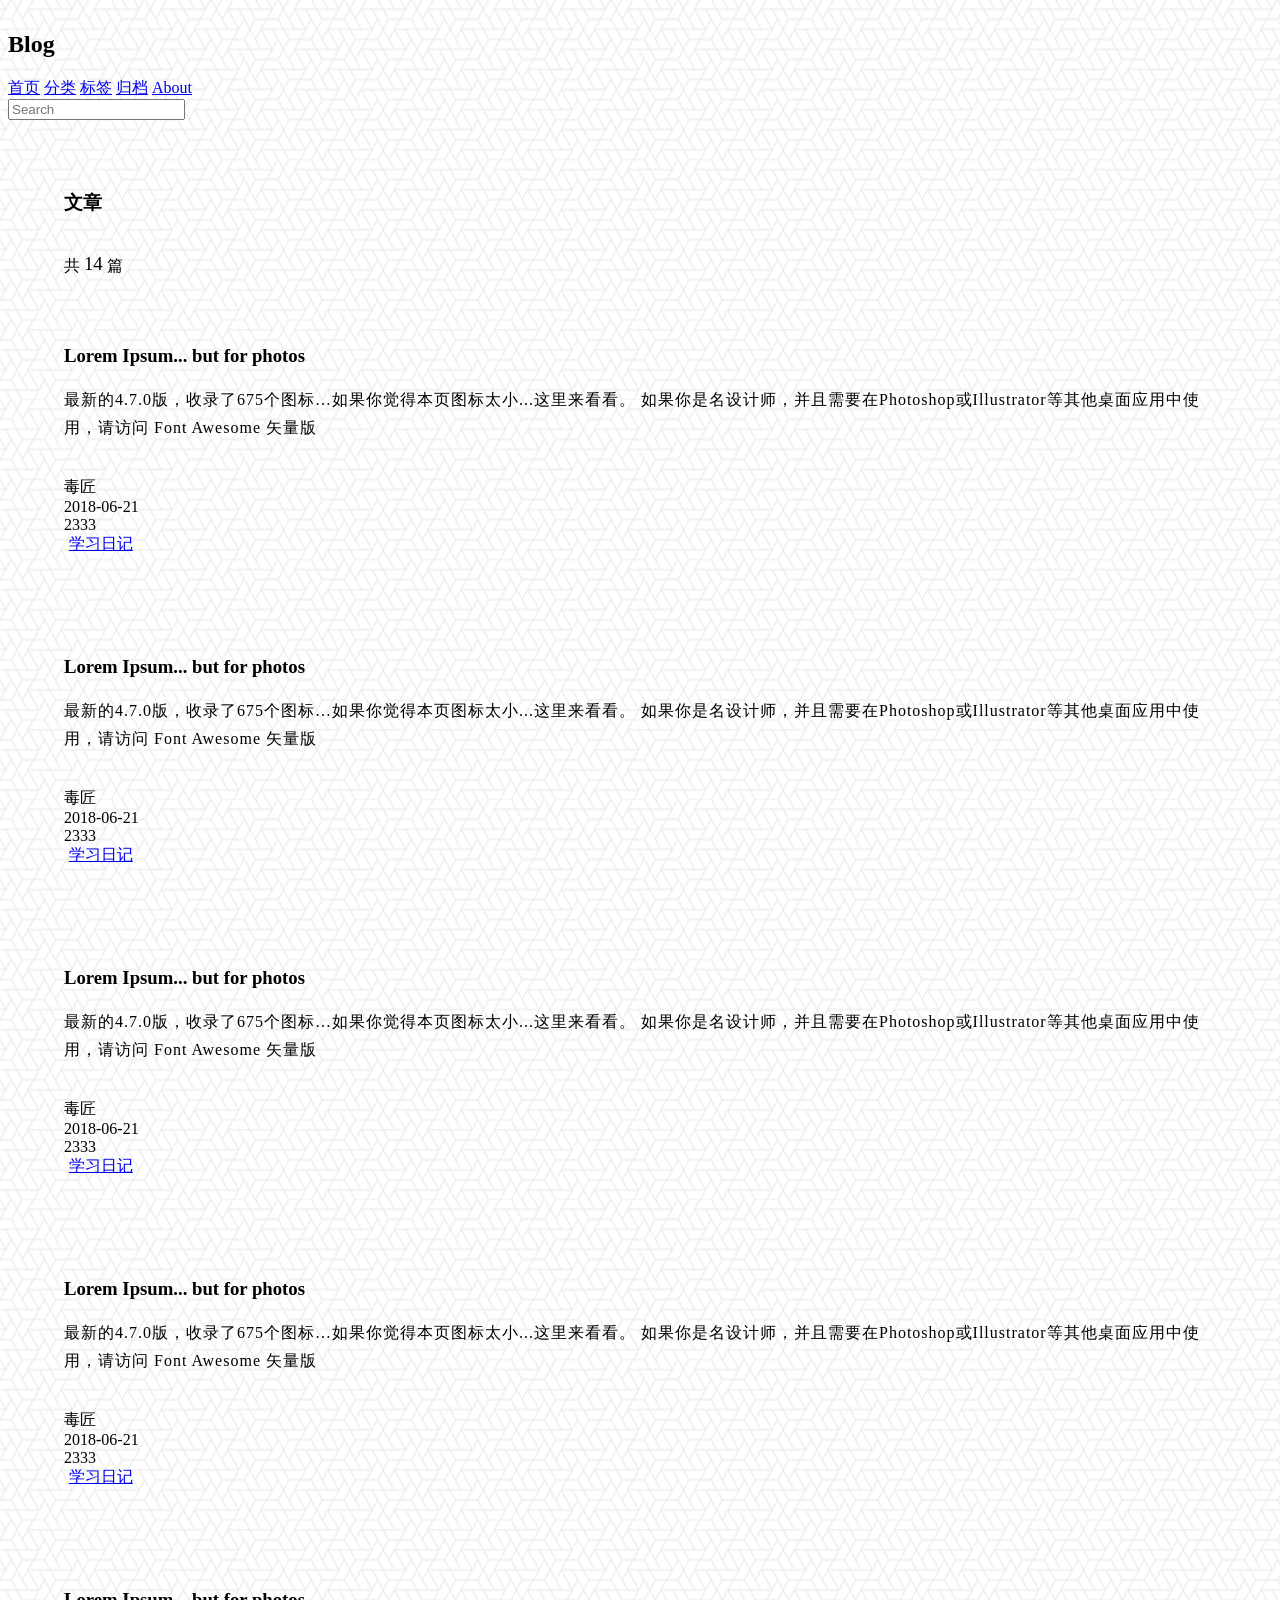
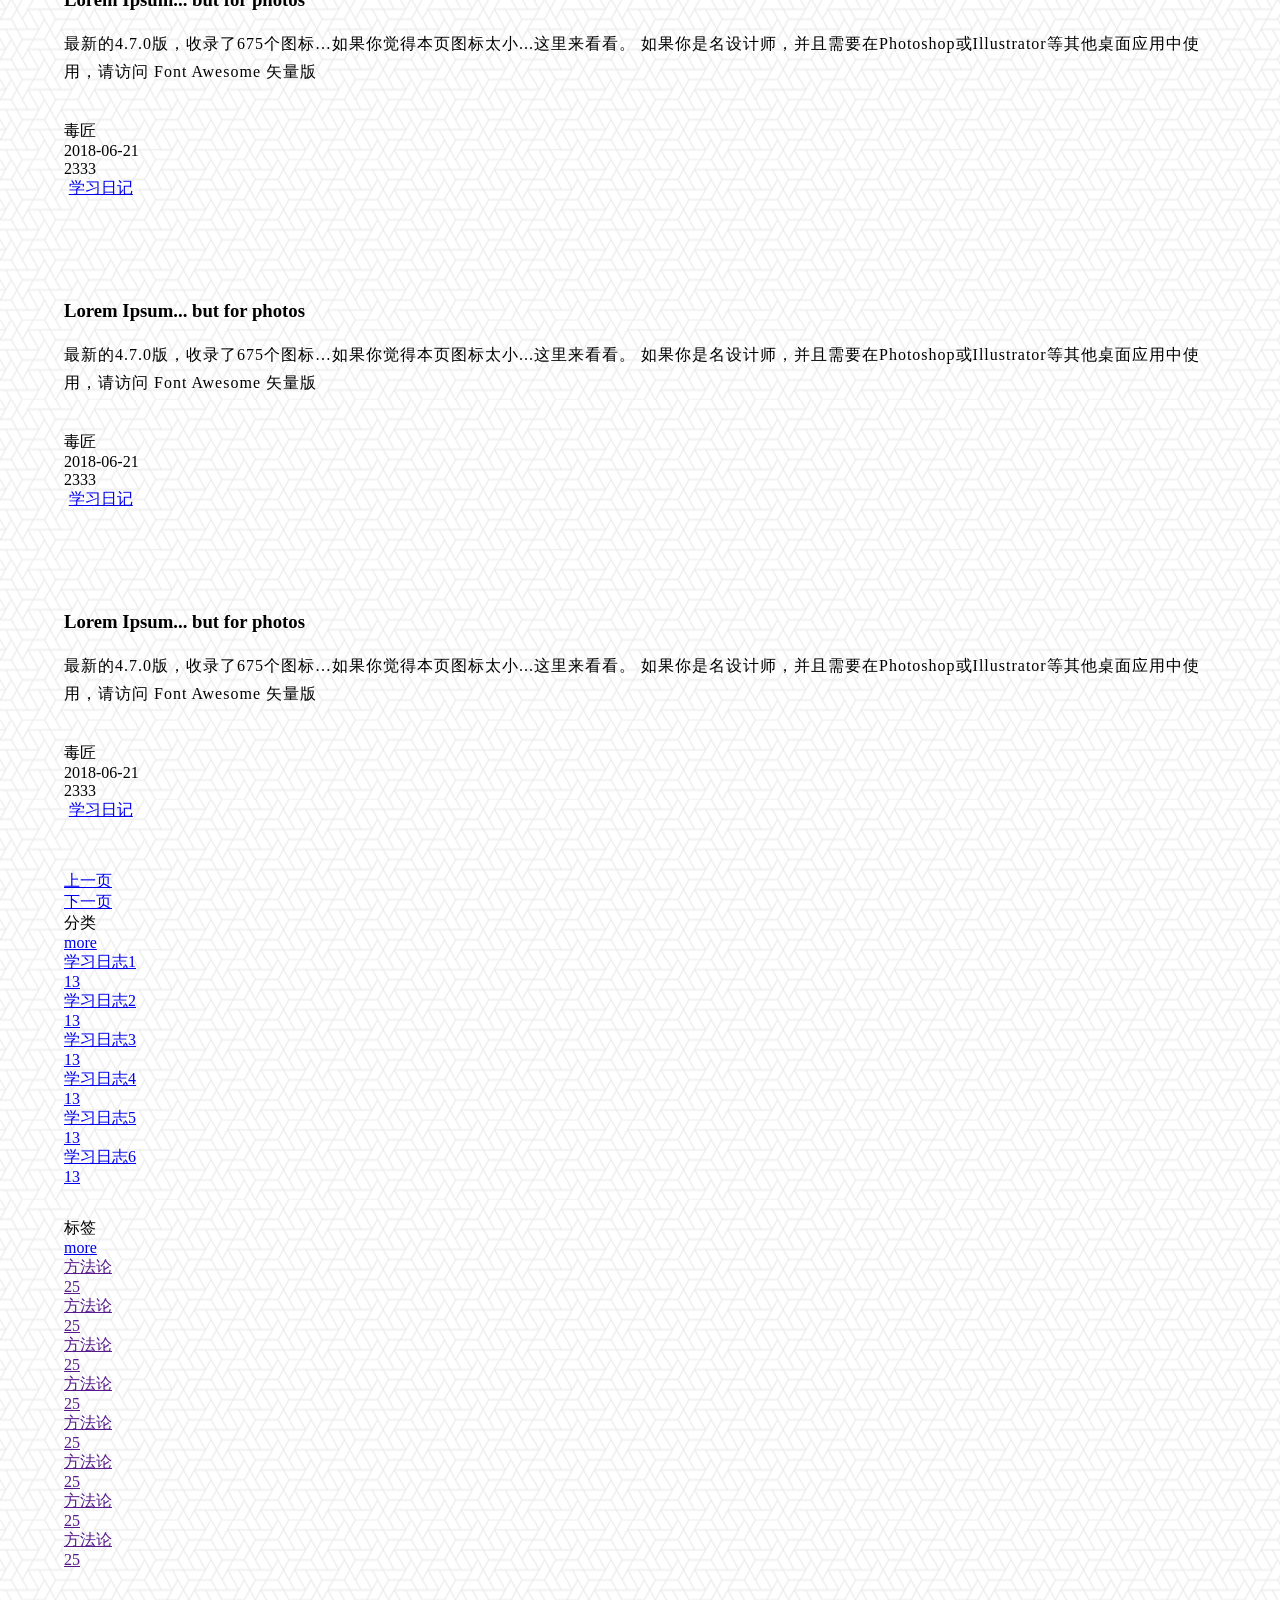
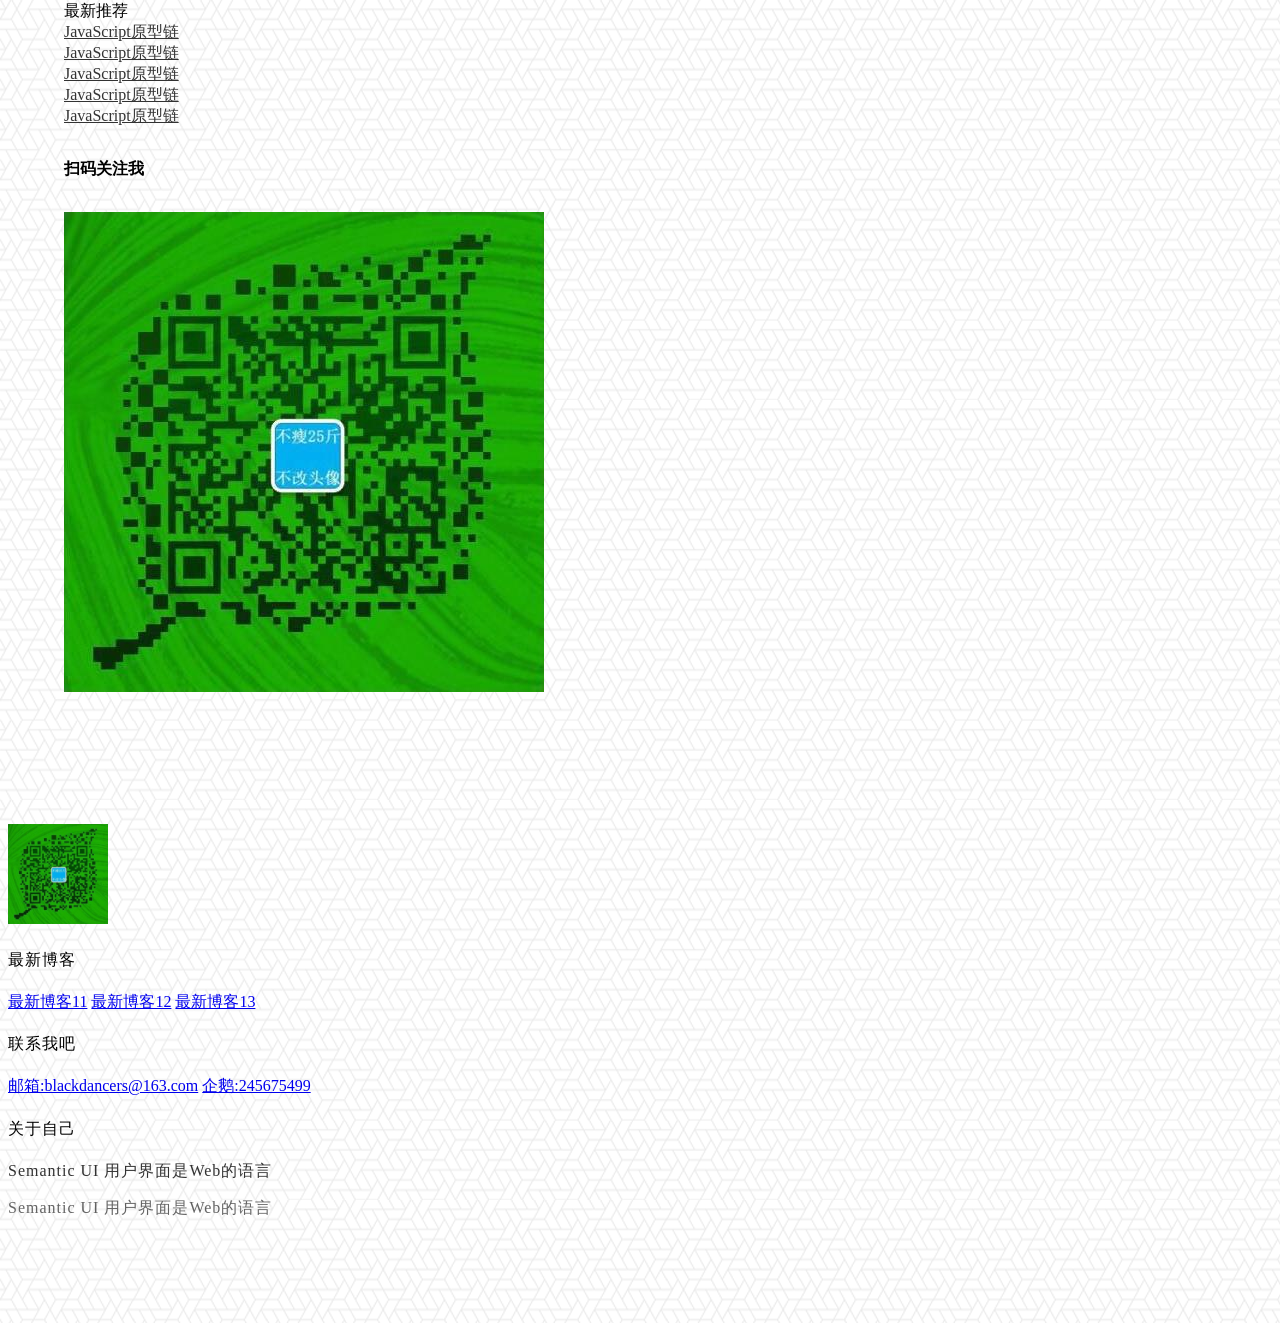
==== index.html @ f89bb825 "博客首页和详情页1" ====
<!DOCTYPE html>
<html lang="en">
<head>
    <meta charset="UTF-8">
    <meta name="viewport" content="width=device-width,initial-scale=1.0">
    <title>首页</title>
    <!--<link rel="stylesheet" type="text/css" href="static/js/semantic/2.2/semantic.css">
    <script src="static/js/semantic/2.2/semantic.js"></script>-->

    <link rel="stylesheet" href="https://cdn.jsdelivr.net/semantic-ui/2.2.4/semantic.min.css">
    <link rel="stylesheet" href="static/css/index.css">
</head>
<body>

    <!--导航 nav-bar使用semantic-ui组件-->
    <nav class="ui inverted attached segment m-padded-tb-mini">
        <div class="ui container">
            <div class="ui inverted secondary stackable menu">
                <h2 class="ui teal header item">Blog</h2>
                <a href="#" class="item m-item m-mobile-hide"><i class="mini home icon"></i> 首页</a>
                <a href="#" class="item m-item m-mobile-hide"><i class="mini idea icon"></i>分类</a>
                <a href="#" class="item m-item m-mobile-hide"><i class="mini tags icon"></i>标签</a>
                <a href="#" class="item m-item m-mobile-hide"><i class="mini clone icon"></i>归档</a>
                <a href="#" class="item m-item m-mobile-hide"><i class="mini info icon"></i>About</a>
                <div class="right item m-item m-mobile-hide">
                    <!--div.ui.input-->
                    <div class="ui icon inverted transparent input">
                        <input type="text" placeholder="Search">
                        <i class="search link icon"></i>
                    </div>
                </div>
            </div>
        </div>
        <a href="#" class="ui menu toggle black icon button m-right-top m-mobile-show">
            <i class="sidebar icon"></i>
        </a>
    </nav>

    <!--中部:文章列表和右边卡片-->
    <div class="m-container m-padded-tb-big">
        <div class="ui container">
            <!--左右布局 div.ui.grid-->
            <div class="ui stackable grid">
                <!--文章头部+文章列表-->
                <div class="eleven wide column">
                    <div class="ui segment">
                        <!--middle垂直居中,top-->
                        <div class="ui top aligned two column grid">
                            <div class="column">
                                <h3 class="ui teal header">文章</h3>
                            </div>
                            <div class="right aligned column">
                                共 <h3 class="ui orange header m-inline-block m-text-thin"> 14 </h3> 篇
                            </div>
                        </div>
                    </div>
                    <!--文章列表 div.ui.segment div.eleven.wide.column div.five.wide.column-->
                    <div class="ui attached segment">
                        <div class="ui padded vertical segment m-padded-tb-large">
                            <div class="ui mobile reversed stackable grid">
                                <div class="eleven wide column">
                                    <h3 class="ui header">Lorem Ipsum... but for photos</h3>
                                    <p class="m-text">最新的4.7.0版，收录了675个图标…如果你觉得本页图标太小...这里来看看。 如果你是名设计师，并且需要在Photoshop或Illustrator等其他桌面应用中使用，请访问 Font Awesome 矢量版</p>
                                    <div class="ui grid">
                                        <div class="eleven wide column">
                                            <div class="ui mini horizontal link list">
                                                <div class="item">
                                                    <img src="https://unsplash.it/100/100?image=1005" alt="" class="ui avatar image">
                                                    <div class="content"><a class="header">毒匠</a></div>
                                                </div>
                                                <div class="item">
                                                    <i class="calendar icon"></i>2018-06-21
                                                </div>
                                                <div class="item">
                                                    <i class="eye icon"></i>2333
                                                </div>
                                            </div>
                                        </div>
                                        <div class="right aligned five wide column">
                                            <a href="#" target="_blank" class="ui teal basic label m-padded-tiny m-text-thin">学习日记</a>
                                        </div>
                                    </div>
                                </div>
                                <div class="five wide column">
                                    <!--图片-->
                                    <a href="#" target="_blank">
                                        <img src="https://picsum.photos/800/450/?blur" alt="" class="ui rounded image">
                                    </a>
                                </div>
                            </div>
                        </div>
                        <div class="ui padded vertical segment m-padded-tb-large">
                            <div class="ui mobile reversed stackable grid">
                                <div class="eleven wide column">
                                    <h3 class="ui header">Lorem Ipsum... but for photos</h3>
                                    <p class="m-text">最新的4.7.0版，收录了675个图标…如果你觉得本页图标太小...这里来看看。 如果你是名设计师，并且需要在Photoshop或Illustrator等其他桌面应用中使用，请访问 Font Awesome 矢量版</p>
                                    <div class="ui grid">
                                        <div class="eleven wide column">
                                            <div class="ui mini horizontal link list">
                                                <div class="item">
                                                    <img src="https://unsplash.it/100/100?image=1005" alt="" class="ui avatar image">
                                                    <div class="content"><a class="header">毒匠</a></div>
                                                </div>
                                                <div class="item">
                                                    <i class="calendar icon"></i>2018-06-21
                                                </div>
                                                <div class="item">
                                                    <i class="eye icon"></i>2333
                                                </div>
                                            </div>
                                        </div>
                                        <div class="right aligned five wide column">
                                            <a href="#" target="_blank" class="ui teal basic label m-padded-tiny m-text-thin">学习日记</a>
                                        </div>
                                    </div>
                                </div>
                                <div class="five wide column">
                                    <!--图片-->
                                    <a href="#" target="_blank">
                                        <img src="https://picsum.photos/800/450/?blur" alt="" class="ui rounded image">
                                    </a>
                                </div>
                            </div>
                        </div>
                        <div class="ui padded vertical segment m-padded-tb-large">
                            <div class="ui mobile reversed stackable grid">
                                <div class="eleven wide column">
                                    <h3 class="ui header">Lorem Ipsum... but for photos</h3>
                                    <p class="m-text">最新的4.7.0版，收录了675个图标…如果你觉得本页图标太小...这里来看看。 如果你是名设计师，并且需要在Photoshop或Illustrator等其他桌面应用中使用，请访问 Font Awesome 矢量版</p>
                                    <div class="ui grid">
                                        <div class="eleven wide column">
                                            <div class="ui mini horizontal link list">
                                                <div class="item">
                                                    <img src="https://unsplash.it/100/100?image=1005" alt="" class="ui avatar image">
                                                    <div class="content"><a class="header">毒匠</a></div>
                                                </div>
                                                <div class="item">
                                                    <i class="calendar icon"></i>2018-06-21
                                                </div>
                                                <div class="item">
                                                    <i class="eye icon"></i>2333
                                                </div>
                                            </div>
                                        </div>
                                        <div class="right aligned five wide column">
                                            <a href="#" target="_blank" class="ui teal basic label m-padded-tiny m-text-thin">学习日记</a>
                                        </div>
                                    </div>
                                </div>
                                <div class="five wide column">
                                    <!--图片-->
                                    <a href="#" target="_blank">
                                        <img src="https://picsum.photos/800/450/?blur" alt="" class="ui rounded image">
                                    </a>
                                </div>
                            </div>
                        </div>
                        <div class="ui padded vertical segment m-padded-tb-large">
                            <div class="ui mobile reversed stackable grid">
                                <div class="eleven wide column">
                                    <h3 class="ui header">Lorem Ipsum... but for photos</h3>
                                    <p class="m-text">最新的4.7.0版，收录了675个图标…如果你觉得本页图标太小...这里来看看。 如果你是名设计师，并且需要在Photoshop或Illustrator等其他桌面应用中使用，请访问 Font Awesome 矢量版</p>
                                    <div class="ui grid">
                                        <div class="eleven wide column">
                                            <div class="ui mini horizontal link list">
                                                <div class="item">
                                                    <img src="https://unsplash.it/100/100?image=1005" alt="" class="ui avatar image">
                                                    <div class="content"><a class="header">毒匠</a></div>
                                                </div>
                                                <div class="item">
                                                    <i class="calendar icon"></i>2018-06-21
                                                </div>
                                                <div class="item">
                                                    <i class="eye icon"></i>2333
                                                </div>
                                            </div>
                                        </div>
                                        <div class="right aligned five wide column">
                                            <a href="#" target="_blank" class="ui teal basic label m-padded-tiny m-text-thin">学习日记</a>
                                        </div>
                                    </div>
                                </div>
                                <div class="five wide column">
                                    <!--图片-->
                                    <a href="#" target="_blank">
                                        <img src="https://picsum.photos/800/450/?blur" alt="" class="ui rounded image">
                                    </a>
                                </div>
                            </div>
                        </div>
                        <div class="ui padded vertical segment m-padded-tb-large">
                            <div class="ui mobile reversed stackable grid">
                                <div class="eleven wide column">
                                    <h3 class="ui header">Lorem Ipsum... but for photos</h3>
                                    <p class="m-text">最新的4.7.0版，收录了675个图标…如果你觉得本页图标太小...这里来看看。 如果你是名设计师，并且需要在Photoshop或Illustrator等其他桌面应用中使用，请访问 Font Awesome 矢量版</p>
                                    <div class="ui grid">
                                        <div class="eleven wide column">
                                            <div class="ui mini horizontal link list">
                                                <div class="item">
                                                    <img src="https://unsplash.it/100/100?image=1005" alt="" class="ui avatar image">
                                                    <div class="content"><a class="header">毒匠</a></div>
                                                </div>
                                                <div class="item">
                                                    <i class="calendar icon"></i>2018-06-21
                                                </div>
                                                <div class="item">
                                                    <i class="eye icon"></i>2333
                                                </div>
                                            </div>
                                        </div>
                                        <div class="right aligned five wide column">
                                            <a href="#" target="_blank" class="ui teal basic label m-padded-tiny m-text-thin">学习日记</a>
                                        </div>
                                    </div>
                                </div>
                                <div class="five wide column">
                                    <!--图片-->
                                    <a href="#" target="_blank">
                                        <img src="https://picsum.photos/800/450/?blur" alt="" class="ui rounded image">
                                    </a>
                                </div>
                            </div>
                        </div>
                        <div class="ui padded vertical segment m-padded-tb-large">
                            <div class="ui mobile reversed stackable grid">
                                <div class="eleven wide column">
                                    <h3 class="ui header">Lorem Ipsum... but for photos</h3>
                                    <p class="m-text">最新的4.7.0版，收录了675个图标…如果你觉得本页图标太小...这里来看看。 如果你是名设计师，并且需要在Photoshop或Illustrator等其他桌面应用中使用，请访问 Font Awesome 矢量版</p>
                                    <div class="ui grid">
                                        <div class="eleven wide column">
                                            <div class="ui mini horizontal link list">
                                                <div class="item">
                                                    <img src="https://unsplash.it/100/100?image=1005" alt="" class="ui avatar image">
                                                    <div class="content"><a class="header">毒匠</a></div>
                                                </div>
                                                <div class="item">
                                                    <i class="calendar icon"></i>2018-06-21
                                                </div>
                                                <div class="item">
                                                    <i class="eye icon"></i>2333
                                                </div>
                                            </div>
                                        </div>
                                        <div class="right aligned five wide column">
                                            <a href="#" target="_blank" class="ui teal basic label m-padded-tiny m-text-thin">学习日记</a>
                                        </div>
                                    </div>
                                </div>
                                <div class="five wide column">
                                    <!--图片-->
                                    <a href="#" target="_blank">
                                        <img src="https://picsum.photos/800/450/?blur" alt="" class="ui rounded image">
                                    </a>
                                </div>
                            </div>
                        </div>
                        <div class="ui padded vertical segment m-padded-tb-large">
                            <div class="ui mobile reversed stackable grid">
                                <div class="eleven wide column">
                                    <h3 class="ui header">Lorem Ipsum... but for photos</h3>
                                    <p class="m-text">最新的4.7.0版，收录了675个图标…如果你觉得本页图标太小...这里来看看。 如果你是名设计师，并且需要在Photoshop或Illustrator等其他桌面应用中使用，请访问 Font Awesome 矢量版</p>
                                    <div class="ui grid">
                                        <div class="eleven wide column">
                                            <div class="ui mini horizontal link list">
                                                <div class="item">
                                                    <img src="https://unsplash.it/100/100?image=1005" alt="" class="ui avatar image">
                                                    <div class="content"><a class="header">毒匠</a></div>
                                                </div>
                                                <div class="item">
                                                    <i class="calendar icon"></i>2018-06-21
                                                </div>
                                                <div class="item">
                                                    <i class="eye icon"></i>2333
                                                </div>
                                            </div>
                                        </div>
                                        <div class="right aligned five wide column">
                                            <a href="#" target="_blank" class="ui teal basic label m-padded-tiny m-text-thin">学习日记</a>
                                        </div>
                                    </div>
                                </div>
                                <div class="five wide column">
                                    <!--图片-->
                                    <a href="#" target="_blank">
                                        <img src="https://picsum.photos/800/450/?blur" alt="" class="ui rounded image">
                                    </a>
                                </div>
                            </div>
                        </div>
                    </div>
                    <!--文章列表底部div.ui.bottom.attached.segment-->
                    <div class="ui bottom attached segment">
                        <!--上下翻页-->
                        <div class="ui middle aligned two column grid">
                            <div class="column">
                                <a href="#" class="ui teal basic button">上一页</a>
                            </div>
                            <div class="right aligned column">
                                <a href="#" class="ui teal button">下一页</a>
                            </div>
                        </div>
                    </div>
                </div>
                <!--右边卡片部分-->
                <div class="five wide column">
                    <!--分类卡片-->
                    <div class="ui segments">
                        <div class="ui secondary segment">
                            <div class="ui two column grid">
                                <div class="column"><i class="icon idea"></i>分类</div>
                                <!--居右放置:right aligned两个顺序不能颠倒-->
                                <div class="column right aligned">
                                    <a href="#" target="_blank">more <i class="icon angle double right"></i></a>
                                </div>
                            </div>
                        </div>
                        <div class="ui teal segment">
                            <div class="ui fluid vertical menu">
                                <a href="#" class="item">学习日志1 <div class="ui teal basic left pointing label">13</div></a>
                                <a href="#" class="item">学习日志2 <div class="ui teal basic left pointing label">13</div></a>
                                <a href="#" class="item">学习日志3 <div class="ui teal basic left pointing label">13</div></a>
                                <a href="#" class="item">学习日志4 <div class="ui teal basic left pointing label">13</div></a>
                                <a href="#" class="item">学习日志5 <div class="ui teal basic left pointing label">13</div></a>
                                <a href="#" class="item">学习日志6 <div class="ui teal basic left pointing label">13</div></a>
                            </div>
                        </div>
                    </div>
                    <!--标签卡片-->
                    <div class="ui segments m-margin-top-large">
                        <div class="ui secondary segment">
                            <div class="ui two column grid">
                                <div class="column"><i class="tags icon"></i>标签</div>
                                <!--居右放置:right aligned两个顺序不能颠倒-->
                                <div class="column right aligned">
                                    <a href="#" target="_blank">more <i class="angle double right icon"></i></a>
                                </div>
                            </div>
                        </div>
                        <div class="ui teal segment">
                            <a href="" target="_blank" class="ui teal basic left pointing label m-margin-tb-tiny">
                                方法论 <div class="detail">25</div>
                            </a>
                            <a href="" target="_blank" class="ui teal basic left pointing label m-margin-tb-tiny">
                                方法论 <div class="detail">25</div>
                            </a>
                            <a href="" target="_blank" class="ui teal basic left pointing label m-margin-tb-tiny">
                                方法论 <div class="detail">25</div>
                            </a>
                            <a href="" target="_blank" class="ui teal basic left pointing label m-margin-tb-tiny">
                                方法论 <div class="detail">25</div>
                            </a>
                            <a href="" target="_blank" class="ui teal basic left pointing label m-margin-tb-tiny">
                                方法论 <div class="detail">25</div>
                            </a>
                            <a href="" target="_blank" class="ui teal basic left pointing label m-margin-tb-tiny">
                                方法论 <div class="detail">25</div>
                            </a>
                            <a href="" target="_blank" class="ui teal basic left pointing label m-margin-tb-tiny">
                                方法论 <div class="detail">25</div>
                            </a>
                            <a href="" target="_blank" class="ui teal basic left pointing label m-margin-tb-tiny">
                                方法论 <div class="detail">25</div>
                            </a>
                        </div>
                    </div>

                    <!--最新推荐卡片-->
                    <div class="ui segments m-margin-top-large">
                        <div class="ui secondary segment">
                            <i class="bookmark icon"></i>最新推荐
                        </div>
                        <div class="ui segment">
                            <a href="#" target="_blank" class="m-black m-text-thin">JavaScript原型链</a>
                        </div>
                        <div class="ui segment">
                            <a href="#" target="_blank" class="m-black m-text-thin">JavaScript原型链</a>
                        </div>
                        <div class="ui segment">
                            <a href="#" target="_blank" class="m-black m-text-thin">JavaScript原型链</a>
                        </div>
                        <div class="ui segment">
                            <a href="#" target="_blank" class="m-black">JavaScript原型链</a>
                        </div>
                        <div class="ui segment">
                            <a href="#" target="_blank" class="m-black">JavaScript原型链</a>
                        </div>
                    </div>

                    <!--扫码卡片 -->
                    <h4 class="ui horizontal divider header m-margin-top-large">扫码关注我</h4>
                    <div class="ui centered card" style="width: 12em">
                        <img src="static/images/wechat-qr.jpg" alt="" class="ui rounded image">
                    </div>
                </div>
            </div>
        </div>
    </div>

    <!--底部-->
    <footer class="ui inverted vertical segment m-padded-tb-massive">
        <div class="ui center aligned container">
            <div class="ui inverted divided stackable grid">
                <!--分成16份-->
                <div class="three wide column">
                    <div class="ui inverted link list">
                        <div class="item">
                            <img src="static/images/wechat-qr.jpg" alt="QR-CODE" class="ui rounded image" style="width: 100px">
                        </div>
                    </div>
                </div>
                <div class="three wide column">
                    <h4 class="ui inverted header m-text-thin m-text-spaced">最新博客</h4>
                    <div class="ui inverted link list">
                        <a href="#" class="item">最新博客11</a>
                        <a href="#" class="item">最新博客12</a>
                        <a href="#" class="item">最新博客13</a>
                    </div>
                </div>
                <div class="three wide column">
                    <h4 class="ui inverted header m-text-thin m-text-spaced">联系我吧</h4>
                    <div class="ui inverted link list">
                        <a href="#" class="item">邮箱:blackdancers@163.com</a>
                        <a href="#" class="item">企鹅:245675499</a>
                    </div>
                </div>
                <div class="seven wide column">
                    <h4 class="ui inverted header m-text-thin m-text-spaced">关于自己</h4>
                    <p class="m-text-thin m-text-spaced m-opacity-mini">Semantic UI 用户界面是Web的语言</p>
                </div>
            </div>
            <div class="ui inverted section divider"><!--分割线--></div>
            <p class="m-text-thin m-text-spaced m-opacity-tiny">Semantic UI 用户界面是Web的语言</p>
        </div>
    </footer>

<script src="https://cdn.jsdelivr.net/npm/jquery@3.2/dist/jquery.min.js"></script>
<script src="https://cdn.jsdelivr.net/semantic-ui/2.2.4/semantic.min.js"></script>
    <script>
        /*显示和隐藏菜单*/
        $(".menu.toggle").click(function () {
            $(".m-item").toggleClass('m-mobile-hide');
        });
    </script>
</body>
</html>
---- static/css/index.css ----
@charset "UTF-8";
/*背景*/
body{
    background: url("../images/what-the-hex.png");
}


/*内部间隔*/
.m-padded-tb-massive{
    padding-top: 5em !important;
    padding-bottom: 5em !important;
}
.m-padded-tb-huge{
    padding-top: 4em !important;
    padding-bottom: 4em !important;
}
.m-padded-tb-big{
    padding-top: 3em !important;
    padding-bottom: 3em !important;
}
.m-padded-tb-large{
    padding-top: 2em !important;
    padding-bottom: 2em !important;
}
.m-padded-tb{
    padding-top: 1em !important;
    padding-bottom: 1em !important;
}
.m-padded-tb-small{
    padding-top: 0.5em !important;
    padding-bottom: 0.5em !important;
}
.m-padded-tb-tiny{
    padding-top: 0.3em !important;
    padding-bottom: 0.3em !important;
}
.m-padded-tb-mini{
    padding-top: 0.2em !important;
    padding-bottom: 0.2em !important;
}
.m-padded-mini{
    padding: 0.2em !important;
}
.m-padded-tiny{
    padding: 0.3em !important;
}

.m-padded-lr{
    padding-left: 4em !important;
    padding-right: 4em !important;
}

/*外部间隔*/
.m-margin-tb-tiny{
    margin-top: 0.3em !important;
    margin-bottom: 0.3em !important;
}
.m-margin-top-small{
    margin-top: 0.5em !important;
    margin-bottom: 0.5em !important;
}
.m-margin-top{
    margin-top: 1em !important;
    margin-bottom: 1em !important;
}
.m-margin-top-large{
    margin-top: 2em !important;
    margin-bottom: 2em !important;
}


/*文本微调*/
.m-text-thin{
    font-weight: 300 !important;
}
.m-text-spaced{
    letter-spacing: 1px !important;
}
.m-text-lined{
    line-height: 1.8;
}
.m-text{
    font-weight: 300 !important;
    letter-spacing: 1px !important;
    line-height: 1.8;
}

/*透明度*/
.m-opacity-mini{
    opacity: 0.8 !important;
}
.m-opacity-tiny{
    opacity: 0.6 !important;
}



/*行内块*/
.m-inline-block{
    display: inline-block !important;
}

/*整体宽度*/
.m-container{
    max-width: 72em !important;
    margin: auto !important;
}
.m-container-small{
    max-width: 60em !important;
    margin: auto !important;
}


/*超链接字体颜色*/
.m-black{
    color: #333333 !important;
}

/*指定位置*/
.m-right-top{
    position: absolute;
    top: 0;
    right: 0;
}

/*PC端隐藏,手机端显示,和下面的css顺序不能颠倒*/
.m-mobile-show{
    display: none !important;
}

/*手机端隐藏*/
@media screen and (max-width: 768px){
    .m-mobile-hide{
        display: none !important;
    }
    .m-mobile-show{
        display: block !important;
    }
}
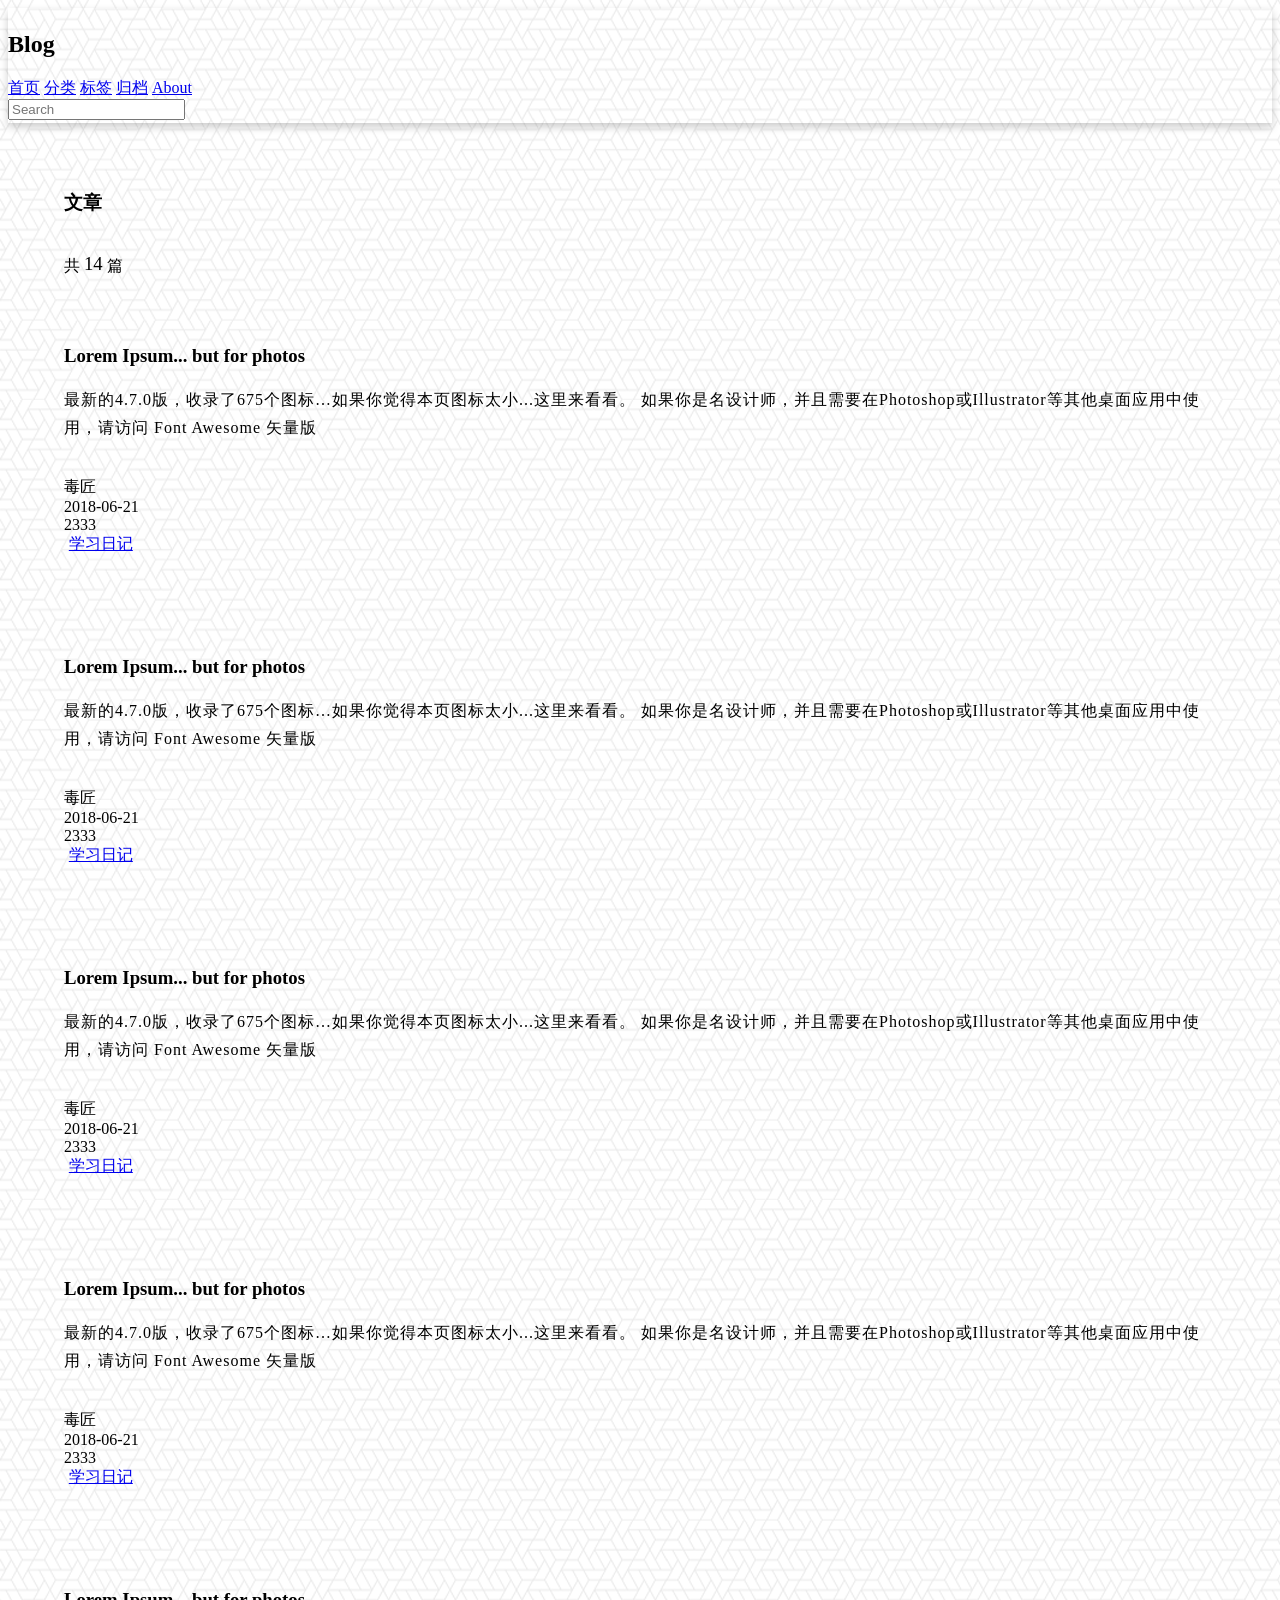
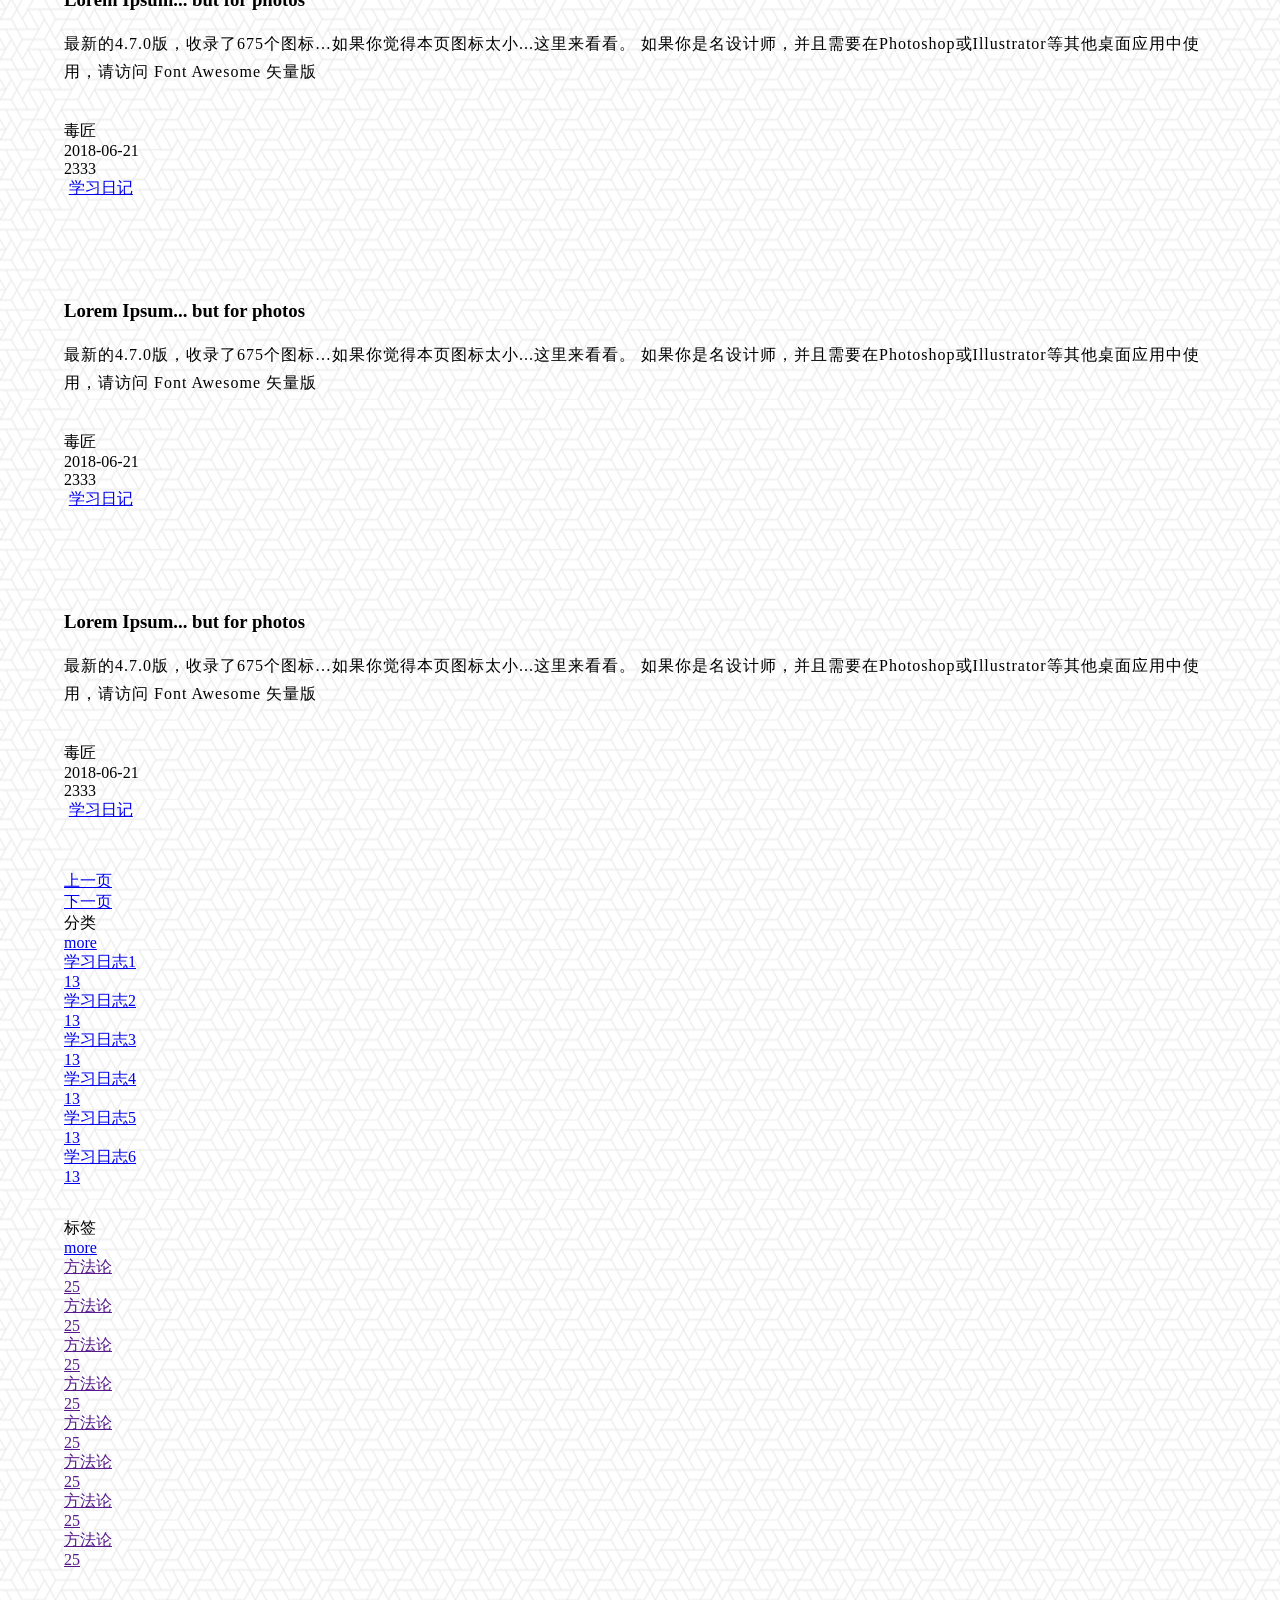
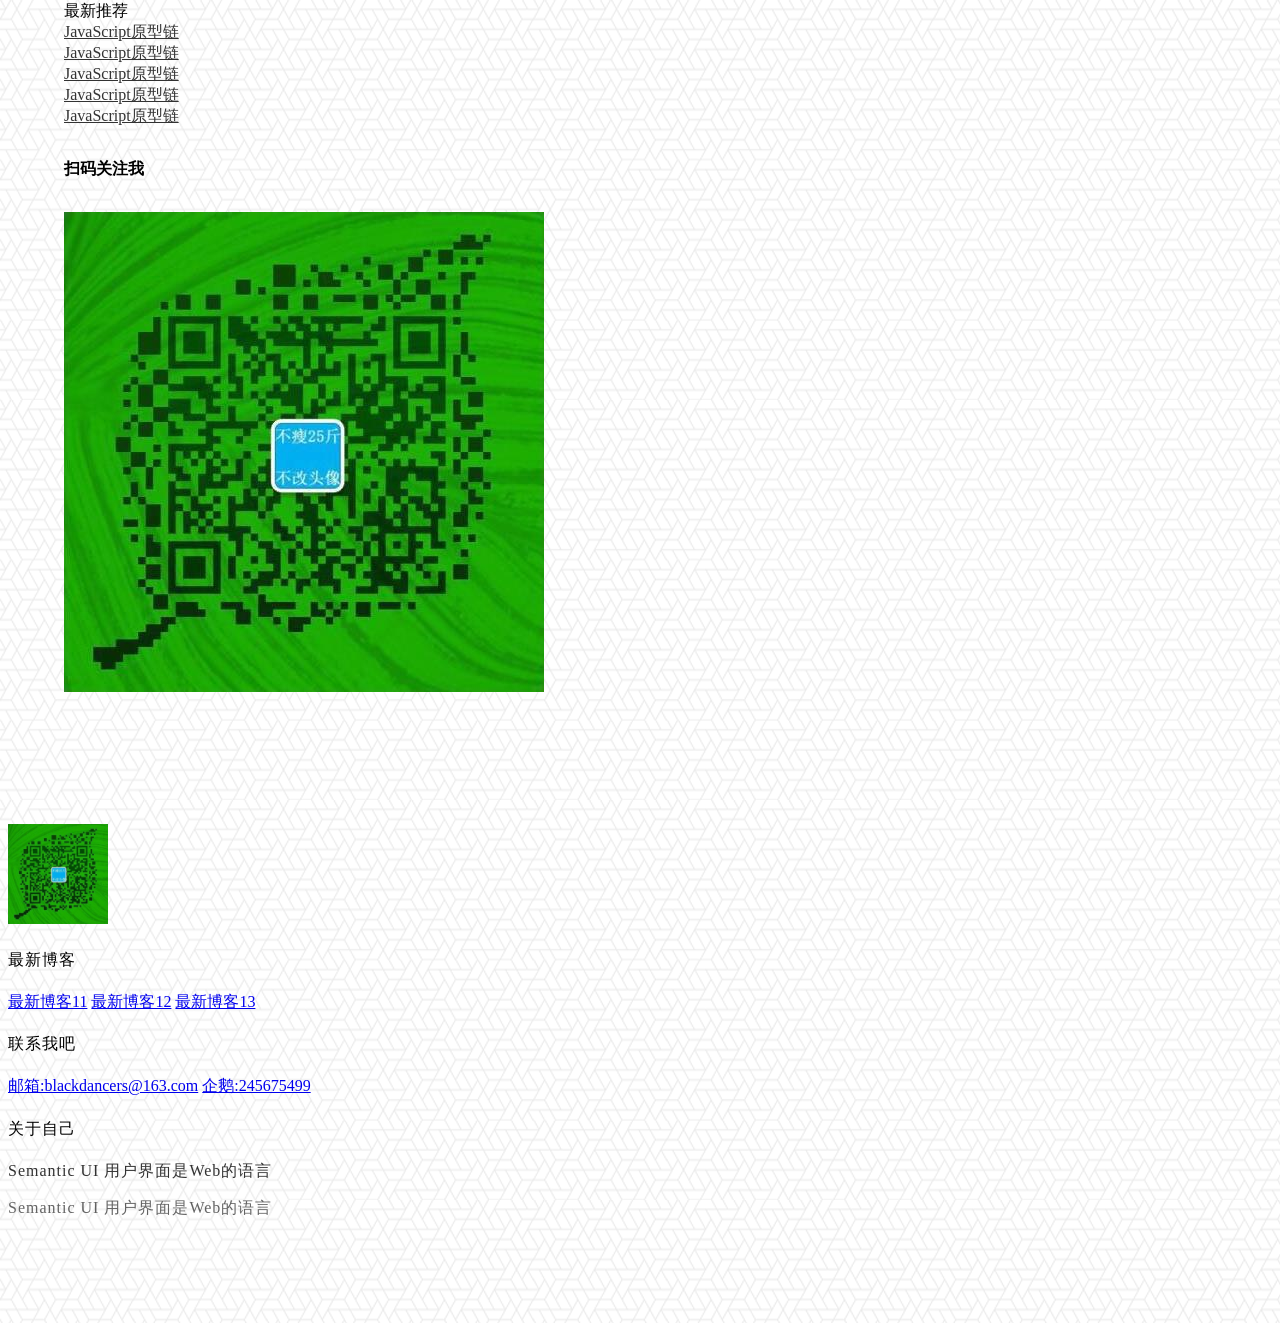
==== commit 275a0cb1: "博客列表页修改、分类、标签、归档、js和css文件" ====
--- a/index.html
+++ b/index.html
@@ -13,11 +13,11 @@
 <body>
 
     <!--导航 nav-bar使用semantic-ui组件-->
-    <nav class="ui inverted attached segment m-padded-tb-mini">
+    <nav class="ui inverted attached segment m-padded-tb-mini m-shadow-small">
         <div class="ui container">
             <div class="ui inverted secondary stackable menu">
                 <h2 class="ui teal header item">Blog</h2>
-                <a href="#" class="item m-item m-mobile-hide"><i class="mini home icon"></i> 首页</a>
+                <a href="#" class="active item m-item m-mobile-hide"><i class="mini home icon"></i> 首页</a>
                 <a href="#" class="item m-item m-mobile-hide"><i class="mini idea icon"></i>分类</a>
                 <a href="#" class="item m-item m-mobile-hide"><i class="mini tags icon"></i>标签</a>
                 <a href="#" class="item m-item m-mobile-hide"><i class="mini clone icon"></i>归档</a>
@@ -43,9 +43,9 @@
             <div class="ui stackable grid">
                 <!--文章头部+文章列表-->
                 <div class="eleven wide column">
-                    <div class="ui segment">
+                    <div class="ui top aligned segment">
                         <!--middle垂直居中,top-->
-                        <div class="ui top aligned two column grid">
+                        <div class="ui middle aligned two column grid">
                             <div class="column">
                                 <h3 class="ui teal header">文章</h3>
                             </div>
--- a/static/css/index.css
+++ b/static/css/index.css
@@ -49,6 +49,11 @@
     padding-left: 4em !important;
     padding-right: 4em !important;
 }
+/*响应式*/
+.m-padded-lr-responsive{
+    padding-left: 4em !important;
+    padding-right: 4em !important;
+}
 
 /*外部间隔*/
 .m-margin-tb-tiny{
@@ -66,6 +71,10 @@
 .m-margin-top-large{
     margin-top: 2em !important;
     margin-bottom: 2em !important;
+}
+/*输入框间隔*/
+.m-margin-bottom-small{
+    margin-bottom: 0.5em !important;
 }
 
 
@@ -109,6 +118,11 @@
     max-width: 60em !important;
     margin: auto !important;
 }
+/*导航阴影*/
+.m-shadow-small{
+    -webkit-box-shadow: 0 4px 8px rgba(0,0,0,0.2) !important;
+    box-shadow: 0 4px 8px rgba(0,0,0,0.2) !important;
+}
 
 
 /*超链接字体颜色*/
@@ -136,4 +150,18 @@
     .m-mobile-show{
         display: block !important;
     }
+    /*手机端去掉*/
+    .m-padded-lr-responsive{
+        padding-left: 0em !important;
+        padding-right: 0em !important;
+    }
+    /*在手机端充满整行*/
+    .m-mobile-wide-full{
+        width: 100% !important;
+    }
+    /*在手机端清除左右两端间距*/
+    .m-mobile-lr-cls{
+        padding-left: 0em !important;
+        padding-right: 0em !important;
+    }
 }
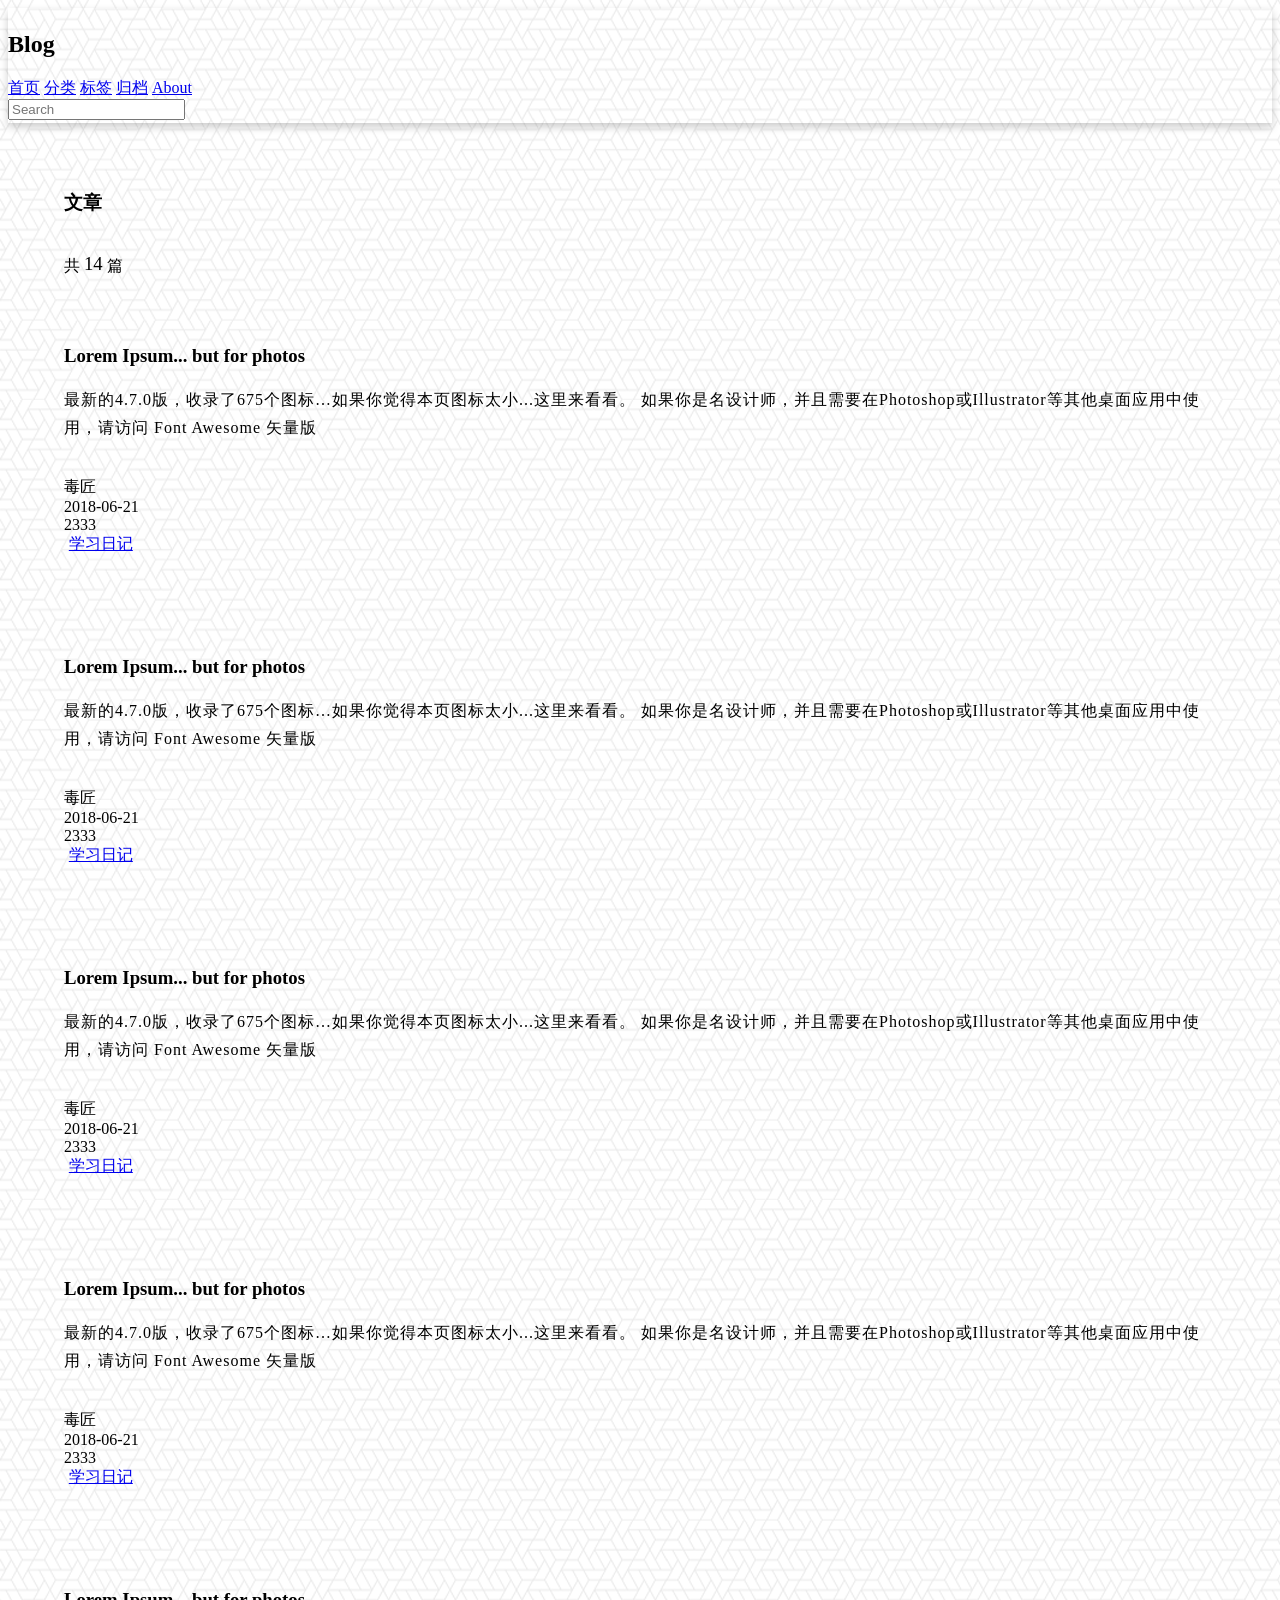
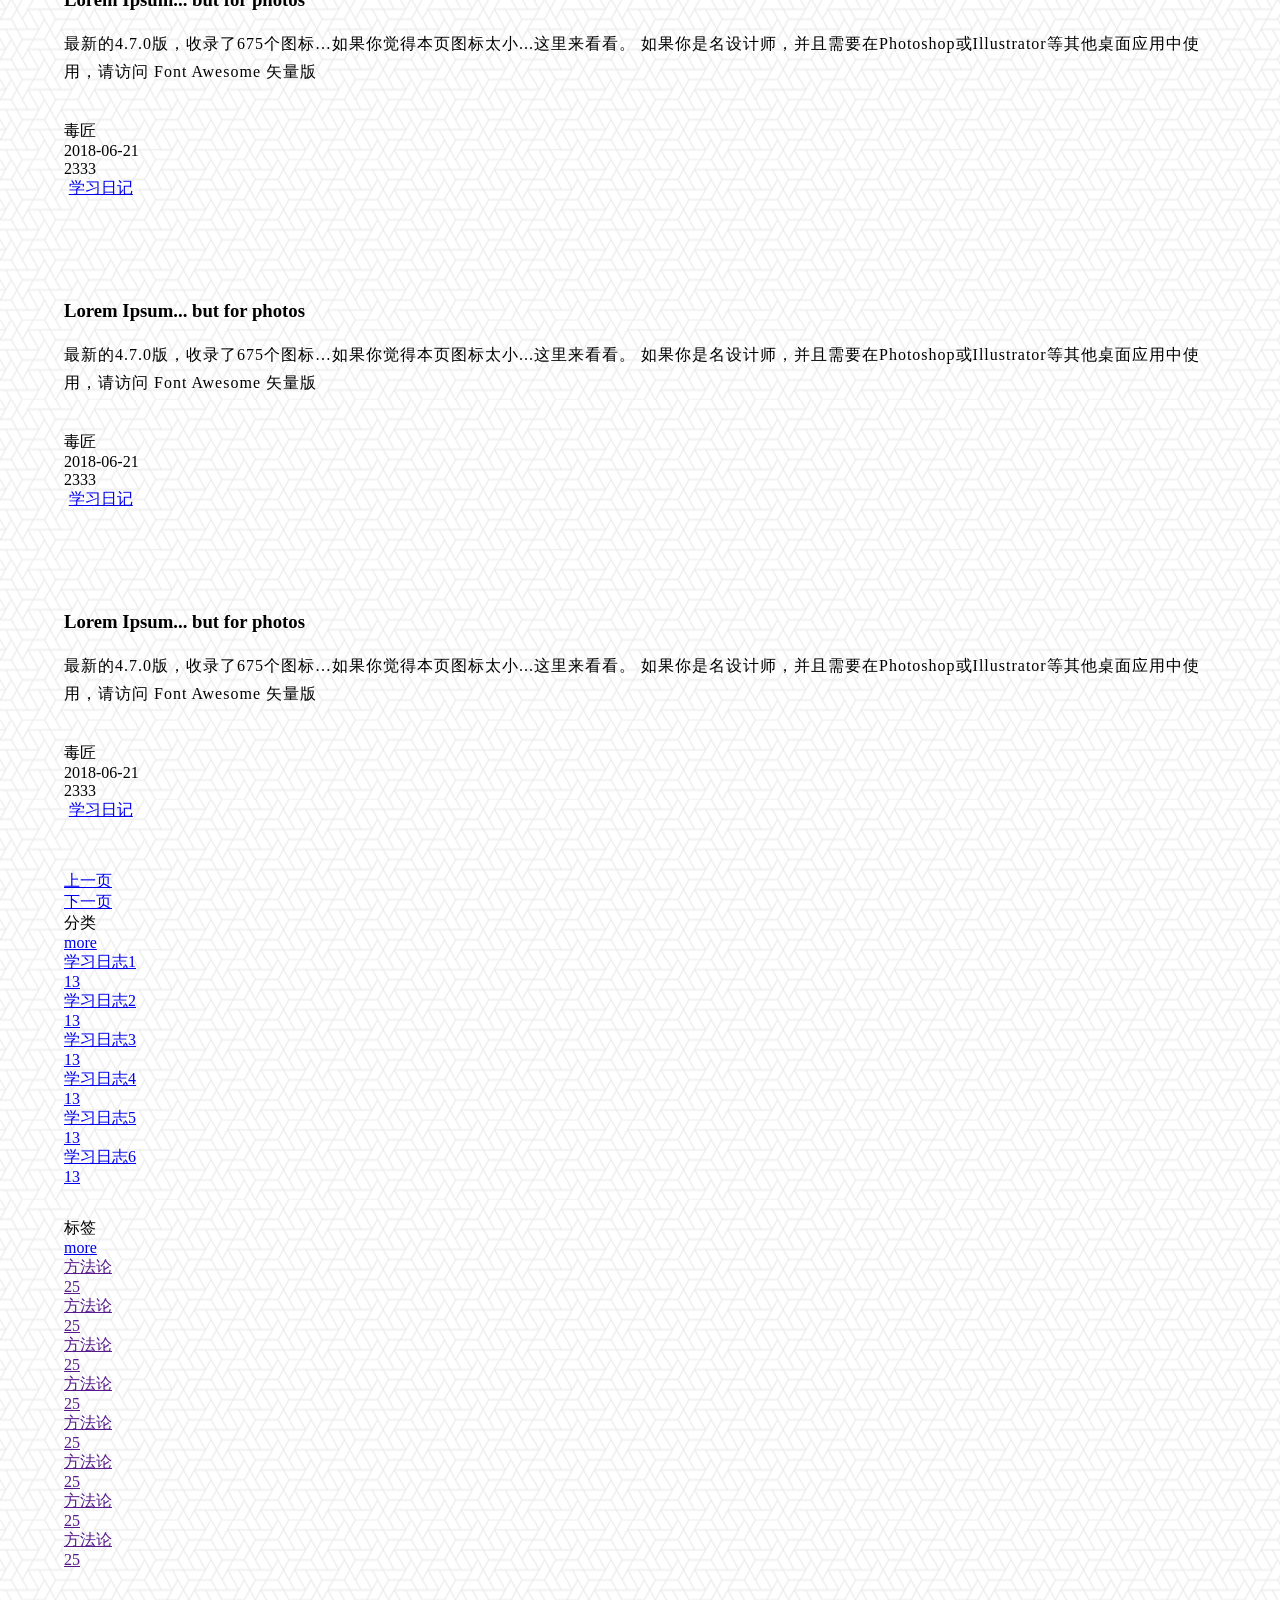
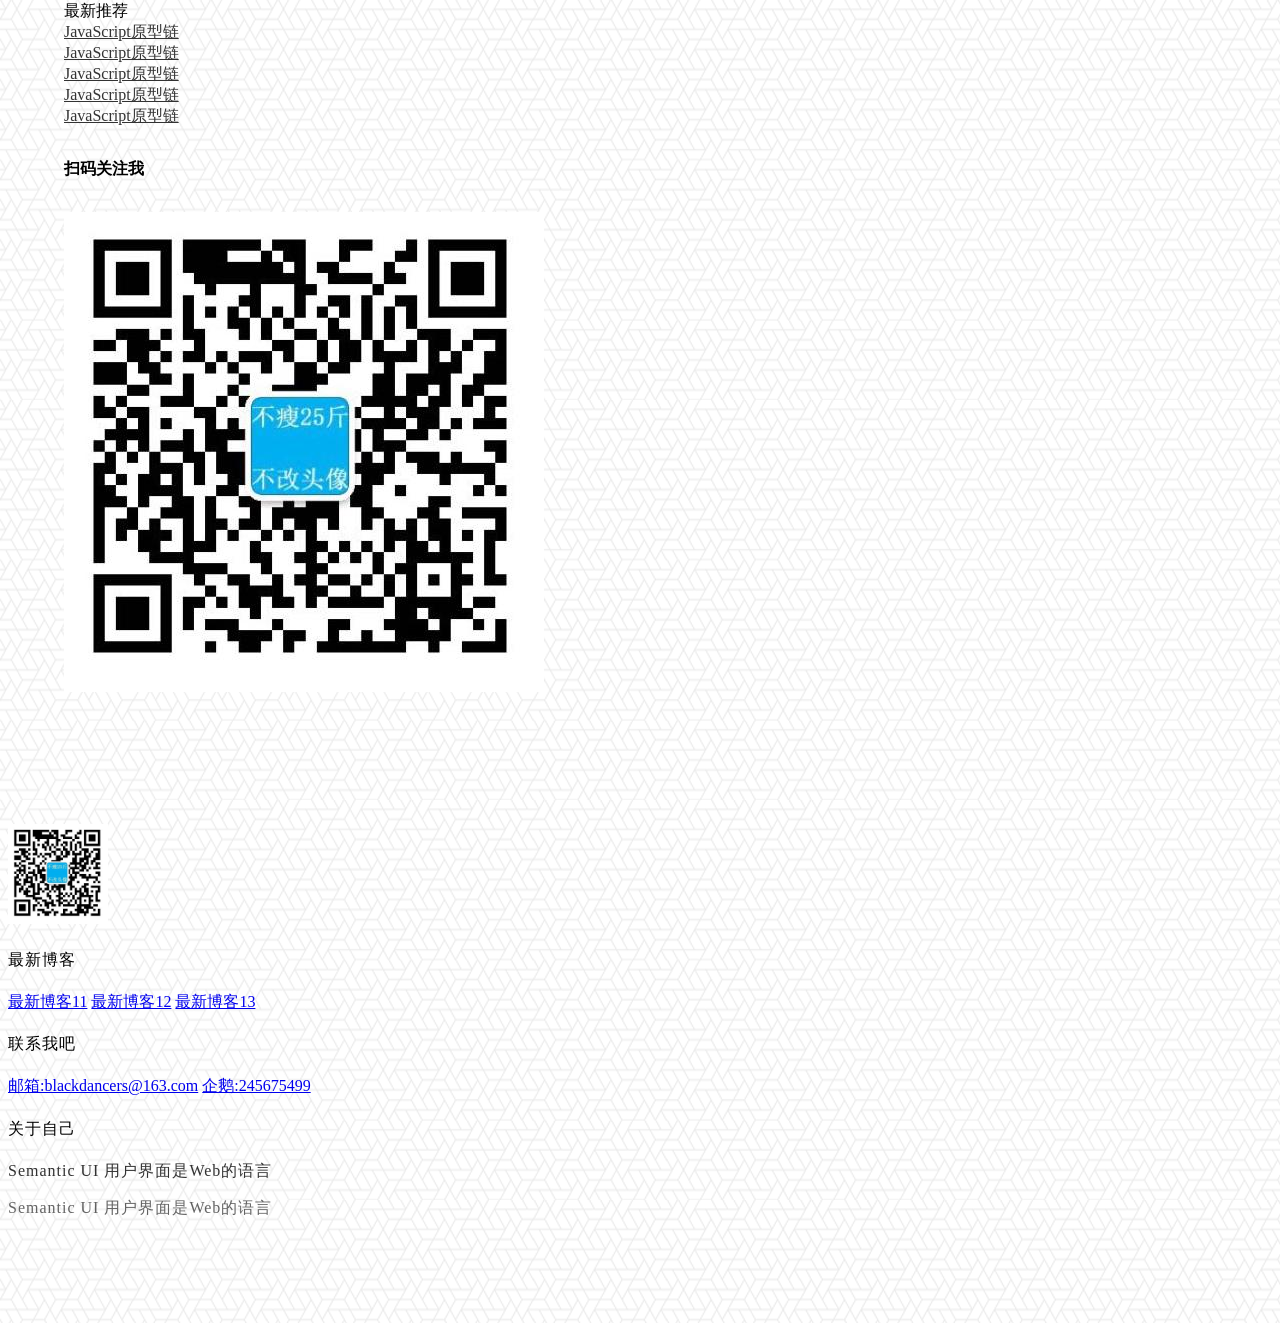
==== commit 358977bf: "博客详情页—右侧目录、二维码文章、滚动侦测" ====
--- a/index.html
+++ b/index.html
@@ -4,8 +4,8 @@
     <meta charset="UTF-8">
     <meta name="viewport" content="width=device-width,initial-scale=1.0">
     <title>首页</title>
-    <!--<link rel="stylesheet" type="text/css" href="static/js/semantic/2.2/semantic.css">
-    <script src="static/js/semantic/2.2/semantic.js"></script>-->
+    <!--<link rel="stylesheet" type="text/css" href="static/js/semantic-ui/2.2/semantic-ui.css">
+    <script src="static/js/semantic-ui/2.2/semantic-ui.js"></script>-->
 
     <link rel="stylesheet" href="https://cdn.jsdelivr.net/semantic-ui/2.2.4/semantic.min.css">
     <link rel="stylesheet" href="static/css/index.css">
--- a/static/css/index.css
+++ b/static/css/index.css
@@ -4,7 +4,9 @@
     background: url("../images/what-the-hex.png");
 }
 
-
+.m-padded {
+    padding: 1em !important;
+}
 /*内部间隔*/
 .m-padded-tb-massive{
     padding-top: 5em !important;
@@ -130,6 +132,19 @@
     color: #333333 !important;
 }
 
+/*------positon-----*/
+
+.m-fixed {
+    position: fixed !important;
+    z-index: 10 !important;
+}
+
+.m-right-bottom {
+    bottom: 0 !important;
+    right: 0 !important;
+}
+
+
 /*指定位置*/
 .m-right-top{
     position: absolute;
